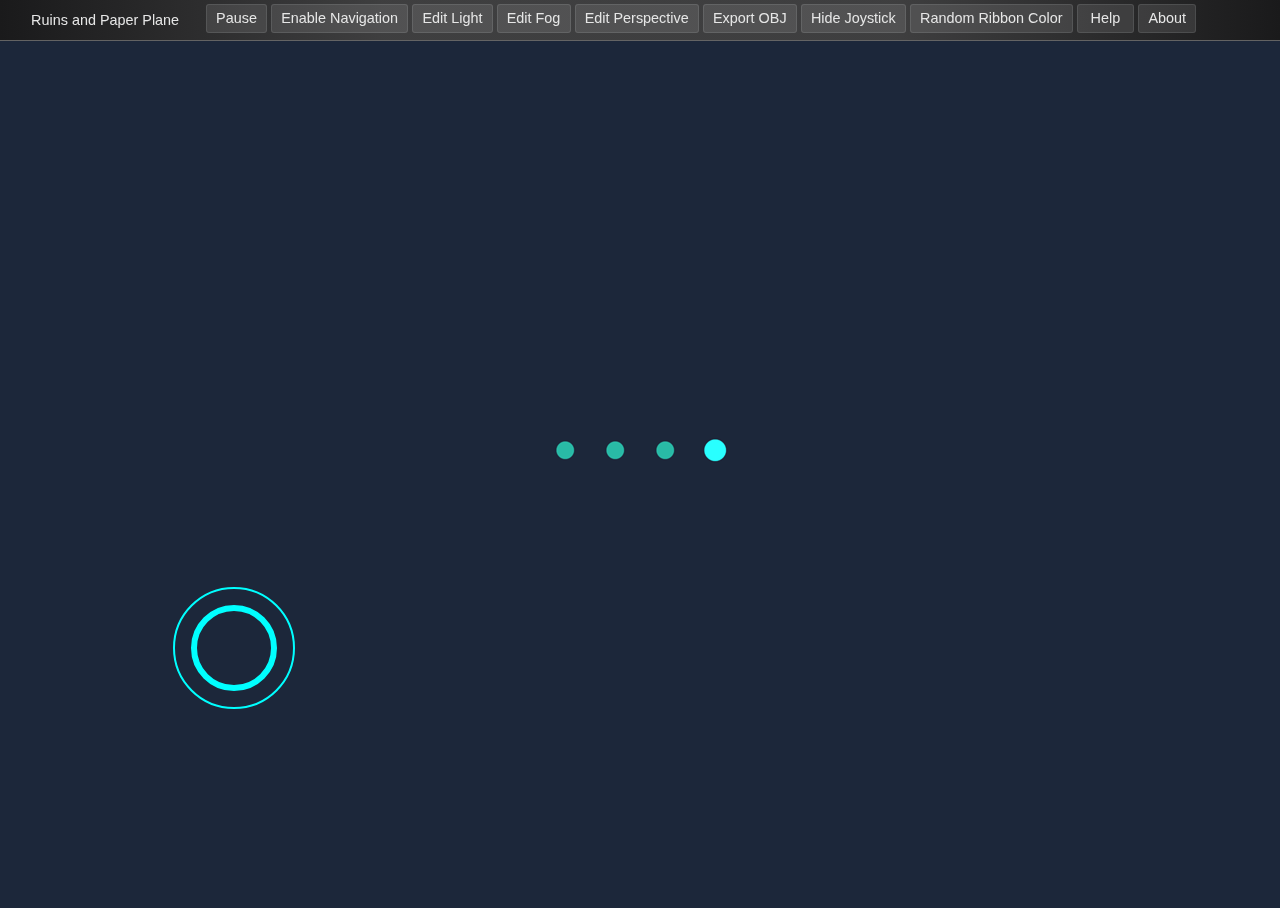
==== index.html @ 736cf0cd "Removed some outdated scripts and eliminated Chinese characters." ====
<html>
    <head>
        <!-- <meta lang="en"> -->
        <meta charset="utf-8">
        <meta name="full-screen" content="yes">
        <meta name="viewport" content="user-scalable=no, width=device-width" />
        <meta name="viewport" content="width=device-width, user-scalable=no, minimum-scale=1.0, maximum-scale=1.0">
        <link rel="stylesheet" href="./navStyle.css">
        <title>CG Project</title>

        <script type='text/javascript' src="./src/webgl-lessons-ui.js"></script>
        <script type='text/javascript' src="./src/virtualjoystick.js"></script>
        <script type='module' src="./src/ui.js"></script>
        <script type="module" src="./src/main.js"></script>
        <script type="module" src="./src/navInteraction.js"></script>

        <style>
        body {
            background-color: "black";
            overflow: hidden;
            -webkit-touch-callout:none;/* the default menu is disabled*/
            -webkit-user-select:none;/* webkit browser*/
            -khtml-user-select:none;/* Earlier browsers*/
            -moz-user-select:none;/* Firefox Browser*/
            -ms-user-select:none;/* IE..*/
            user-select:none;/* Whether the user can select text*/
        }
        #loading_box{
            width:400;
            height:300px;
            position:absolute;
            left:50%;
            top:50%;
            margin-top:-150px;
            margin-left:-200px;
            }
		#container {
			position: fixed;
            height: 100%;
            width: 100%;
            top: 0;
            overflow: hidden;
            /* overflow-x: hidden; */
            /* -webkit-overflow-scrolling: touch; */
		}
        #uiContainer {
        position: absolute;
        top: 50px;
        right: 10px;
        z-index: 3;
        font-family: monospace;
        pointer-events: none;

        text-shadow:
        -1px -1px 0 #FFF,
            1px -1px 0 #FFF,
            -1px 1px 0 #FFF,
            1px 1px 0 #FFF;
        }
        #ui {
        opacity: 0.8;
        }
        #ui>div {
        pointer-events: none;
        }
        #ui input, #ui select, #ui option, #ui canvas {
        pointer-events: auto;
        }
		</style>
    </head>
    <body style="background-color: rgb(28,39,58)">
        <!-- Navigation bar -->
        <header class="nav-container">
            <h1 class="nav-header">                
                <text class="nav-item is-header-item">Ruins and Paper Plane</text>
            </h1>
            <nav class="nav-menu-wrapper">
                <span class="nav-item is-menu-item menu-icon" onclick="return false;"></span>

                <ul class="nav-menu-list">
                    <li><button id="pauseButton" class="nav-item">Pause</button></li>
                    <li><button id="navButton" class="nav-item" style="visibility: visible;" >Enable Navigation</button></li>
                    <li><button id="lightButton" class="nav-item" style="visibility: visible;" >Edit Light</button></li>
                    <li><button id="fogButton" class="nav-item" style="visibility: visible;" >Edit Fog</button></li>
                    <li><button id="perspectiveButton" class="nav-item" style="visibility: visible;" >Edit Perspective</button></li>
                    <li><button id="OBJButton" class="nav-item" style="visibility: visible;">Export OBJ</button></li>
                    <li><button id="joystickShowButton" class="nav-item" style="visibility: visible;" >Hide Joystick</button></li>
                    <li><button id="randomRibbonButton" class="nav-item" style="visibility: visible;" onclick="randomRibbonColor();">Random Ribbon Color</button></li>
                    <li><button id="helpButton" class="nav-item" style="visibility: visible;" onclick="document.getElementById('help').style.visibility = 'visible';">Help</button></li>
                    <li><button id="aboutButton" class="nav-item" style="visibility: visible;" onclick="document.getElementById('about').style.visibility = 'visible';">About</button></li>
                </ul>

                <ul class="nav-menu-list">
                    <!-- <li><a href="https://webgl-shaders.com/about.html" class="nav-item">About</a></li>
                    <li><a href="https://github.com/jagracar/webgl-shader-examples" class="nav-item"><span class="github-icon"></span>
                            Github</a></li> -->
                </ul>
            </nav>
        </header>

        <script>
            window.touchSupport = false;
            window.loadingResource = true;
            window.navMode = false;
            window.pauseCond = false;
            // orange by default.
            window.ribbonColor=[1,0.5,0];
            const buttons={
                pause: document.getElementById("pauseButton"),
                nav  : document.getElementById("navButton"),
                light  : document.getElementById("lightButton"),
                fog  : document.getElementById("fogButton"),
                perspective  : document.getElementById("perspectiveButton"),
                joystickDisable  : document.getElementById("joystickShowButton"),
            }
            // insert a state variable and an onclick function into each of the button.
            for (let each in buttons){
                buttons[each].state=false;
                buttons[each].onclick = function () {
                    this.state = !this.state;
                    this.update();
                }
            }
            console.log(buttons);
            buttons.pause.update=function(){this.innerHTML=!this.state?"Pause":"Continue"; window.pauseCond = this.state;};
            buttons.nav.update  =function(){this.innerHTML=!this.state?"Enable Navigation":"Disable Navigation";window.navMode = this.state;};
            buttons.light.update=function(){this.innerHTML=!this.state?"Edit Light":"Close"; document.getElementById('Light').style.visibility = this.state ? "visible" : "hidden";
                    if (this.state) resetStates(this);};
            buttons.fog.update  =function(){this.innerHTML=!this.state?"Edit Fog":"Close"; document.getElementById('Fog').style.visibility = this.state?"visible":"hidden";
                if (this.state) resetStates(this);};
            buttons.perspective.update=function(){this.innerHTML=!this.state?"Edit Perspective":"Close"; document.getElementById('PerspectiveZ').style.visibility=this.state?"visible":"hidden";
            document.getElementById('PerspectiveY').style.visibility = this.state ? "visible" : "hidden";
                if (this.state) resetStates(this);};
            buttons.joystickDisable.update=function(){this.innerHTML=!this.state?"Hide Joystick":"Show Joystick"; document.getElementById('joy_container').style.visibility = this.state ? "hidden" : "visible";
                    if (this.state) resetStates(this);};

            const sliders=["light","fog","perspective"];
            // resets all the conditions in states to flag. There's only one place to display the slider.
            var resetStates = function(skip){
                for (let button of sliders){
                    if (buttons[button]==skip) continue;
                    buttons[button].state=false;
                    buttons[button].update();
                }
            };

            function randomRibbonColor(){
                window.ribbonColor=[Math.random(),Math.random(),Math.random()];
            }
        </script>

        <!-- <div  style="font-size: 40px; color: green; visibility: none;">  -->
            <img id="loading_box" src="./resource/loading.gif">
        <!-- </div> -->
        <div id="joy_container" style="position: absolute; left: 10%; top: 60%; width: 200px; height: 200px;z-index: 1; visibility: none;">
        
        </div>
        <div id="container">
            <canvas id="c" style=" width: 100%; height: 100%; visibility: hidden;"></canvas>
            
            <script>
                    var BX = document.body.clientWidth * 0.1;
                    var BY = document.body.clientHeight * 0.6;
                    console.log(BX, BY);

                    var joystick = new VirtualJoystick({
                        container:  document.getElementById('joy_container'),
                        mouseSupport: true,
                        stationaryBase: true,
                                baseX: 100,
                                baseY: 100,
                        limitStickTravel: true,
                        stickRadius: 50,
                        biasX: BX,
                        biasY: BY
                    });

                    console.log(VirtualJoystick.touchScreenAvailable());
                    if(!VirtualJoystick.touchScreenAvailable())
                    {
                        window.touchSupport = false;
                        // joystickShowCond = false;
                        // document.getElementById('joystickShowButton').innerHTML = "Show Joystick";
                        // document.getElementById('joy_container').style.visibility = "hidden";
                    }else{
                        window.touchSupport = true;
                        // joystickShowCond = true;
                        // document.getElementById('joystickShowButton').innerHTML = "Hide Joystick";
                        // document.getElementById('joy_container').style.visibility = "visible";
                    }

                    function y_ipad(){
                        var ua = navigator.userAgent.toLowerCase();
                        var s;
                        s = ua.match(/iPad/i);

                        if(s=="ipad")
                        {
                        return true;
                        }
                        else{
                        return false;
                        }

                    }
                    window.isIPAD = y_ipad();
                    
            </script>

            <div id="uiContainer">
                <div id="ui">
                    <div id="Light" style="position: absolute; top: 20px; right: 20px; visibility: hidden;"></div>
                    <div id="Fog" style="position: absolute; top: 20px; right: 20px; visibility: hidden;"></div>
                    <div id="PerspectiveZ" style="position: absolute; top: 20px; right: 20px; visibility: hidden;"></div>
                    <div id="PerspectiveY" style="position: absolute; top: 80px; right: 20px; visibility: hidden;"></div>
                </div>
            </div>

            <div id="help" style="height: 300px; width: 500px; position: absolute; left: 50%; top: 50%; margin-top:-150px; margin-left:-250px; background-color: rgb(30, 39, 56); border: 5px rgb(121, 251, 253) solid;
            font-family: 'Gill Sans', 'Gill Sans MT', Calibri, 'Trebuchet MS', sans-serif; color: white;overflow:scroll; visibility: hidden">
               <p style="text-align: center; font-size: 40px">
                   Help
               </p>
               <div style="margin-left: 10%">
                   <p style="font-size: 20px">Fly:</p>
                   <p>* Arrow key || Virtual joystick
                   <br/>&nbsp&nbsp&nbsp&nbsp-- Control the plane's direction </p>
                   <p>* 'Z''X' || hold touch on right-up/right-down side
                   <br/>&nbsp&nbsp&nbsp&nbsp-- Speed up/down</p>
                   <p style="font-size: 20px">Navigate:</p>
                   <p>* 'W''A''S''D' || Virtual joystick -- Control navigation move</p>
                   <p>* Drag -- Control navigation sight<p/>
                   <p style="font-size: 20px">Button</p>
                   <p>* Pause -- Pause the time</p>
                   <p>* Enable/Disable Navigation -- Change between modes</p>
                   <p>* Edit light -- Edit the sun light's angle</p>
                   <p>* Edit Fog -- Edit the fog's density</p>
                   <p>* Edit Perspective -- Edit the perspective in fly mode</p>
                   <p>* Export OBJ -- Export the scene as an OBJ file!</p>
                   <p>* Hide Joystick -- Hide the virtual joystick</p>
                   <p>* Random Ribbon Color -- Change the ribbon's color in fly mode</p>
                   <p>* Help -- That's me:)</p>
                   <p>* About -- About this demo and us</p>
               </div>
               <br/><br/>
               <div style="margin: 0 auto; text-align: center">
                   <button onclick="document.getElementById('help').style.visibility='hidden';"> Close</button>
               </div>
               <br/><br/>
           </div>

           <div id="about" style="height: 300px; width: 500px; position: absolute; left: 50%; top: 50%; margin-top:-150px; margin-left:-250px; background-color: rgb(30, 39, 56); border: 5px rgb(121, 251, 253) solid;
            font-family: 'Gill Sans', 'Gill Sans MT', Calibri, 'Trebuchet MS', sans-serif; color: white;overflow:scroll; visibility: hidden">
               <p style="text-align: center; font-size: 40px">
                   About
               </p>
               <div style="margin-left: 5%">
                   <p> A tiny webgl 3D engine demo for Zhejiang University Computer Graphics course, developed by</p>
               </div>
               <div style="margin: 0 auto; text-align: center"><a style="font-size: 25px; color: white" href="http://vtu.life">@Vitus</a>
                   &nbsp&nbsp&nbsp&nbsp<a style="font-size: 25px; color: white" href="https://github.com/ShawHaines">@ShawHaines</a>
                   &nbsp&nbsp&nbsp&nbsp<a style="font-size: 25px; color: white" href="https://github.com/zjulzhhh">@LZH</a>
                   <br/><br/>
                   <button onclick="document.getElementById('about').style.visibility='hidden';"> Close</button>
                   <br/><br/>
               </div>
           </div>


            <!-- <div style="position: absolute; right: 3%; bottom: 10%;">
                <div style="color: pink; text-align: center; width: 300px; margin: 0 auto;">
                    <p style="font-size: 10px; border: 5px solid">
                        Camera Navigation Demo
                    </p>
                    <p>
                        WSADEQ -- Front Back Left Right Up Down
                    </p>
                    <p>
                        IKJL/Slide Screen -- Change Sight View
                    </p>
                </div>
                
                <div style="text-align: center; font-size: 20px;">
                    <ul>
                        <li><a href="./pages/Flight/Flight.html">Flight</a></li>
                        <li><a href="./pages/Preview/Preview.html">Shader Preview</a></li>
                        <li><a href="http://code.vtu.life"> Back</a></li>
                    </ul>
                </div>
            </div> -->
        </div>
    </body>
</html>
---- navStyle.css ----
/*
 * Normalize
 *
 * v8.0.0 | MIT License | github.com/necolas/normalize.css
 */
 /* html {
    line-height: 1.15;
    -webkit-text-size-adjust: 100%;
  }
  
  body {
    margin: 0;
  }
  
  h1 {
    font-size: 2em;
    margin: 0.67em 0;
  } */
  
  hr {
    box-sizing: content-box;
    height: 0;
    overflow: visible;
  }
  
  pre {
    font-family: monospace, monospace;
    font-size: 1em;
  }
  
  a {
    background-color: transparent;
  }
  
  abbr[title] {
    border-bottom: none;
    text-decoration: underline;
    text-decoration: underline dotted;
  }
  
  b, strong {
    font-weight: bolder;
  }
  
  code, kbd, samp {
    font-family: monospace, monospace;
    font-size: 1em;
  }
  
  small {
    font-size: 80%;
  }
  
  sub, sup {
    font-size: 75%;
    line-height: 0;
    position: relative;
    vertical-align: baseline;
  }
  
  sub {
    bottom: -0.25em;
  }
  
  sup {
    top: -0.5em;
  }
  
  img {
    border-style: none;
  }
  
  button, input, optgroup, select, textarea {
    font-family: inherit;
    font-size: 100%;
    line-height: 1.15;
    margin: 0;
  }
  
  button, input {
    overflow: visible;
  }
  
  button, select {
    text-transform: none;
  }
  
  button, [type="button"], [type="reset"], [type="submit"] {
    -webkit-appearance: button;
  }
  
  button::-moz-focus-inner, [type="button"]::-moz-focus-inner, [type="reset"]::-moz-focus-inner,
  [type="submit"]::-moz-focus-inner {
    border-style: none;
    padding: 0;
  }
  
  button:-moz-focusring, [type="button"]:-moz-focusring, [type="reset"]:-moz-focusring,
  [type="submit"]:-moz-focusring {
    outline: 1px dotted ButtonText;
  }
  
  fieldset {
    padding: 0.35em 0.75em 0.625em;
  }
  
  legend {
    box-sizing: border-box;
    color: inherit;
    display: table;
    max-width: 100%;
    padding: 0;
    white-space: normal;
  }
  
  progress {
    vertical-align: baseline;
  }
  
  textarea {
    overflow: auto;
  }
  
  [type="checkbox"], [type="radio"] {
    box-sizing: border-box;
    padding: 0;
  }
  
  [type="number"]::-webkit-inner-spin-button, [type="number"]::-webkit-outer-spin-button {
    height: auto;
  }
  
  [type="search"] {
    -webkit-appearance: textfield;
    outline-offset: -2px;
  }
  
  [type="search"]::-webkit-search-decoration {
    -webkit-appearance: none;
  }
  
  ::-webkit-file-upload-button {
    -webkit-appearance: button;
    font: inherit;
  }
  
  details {
    display: block;
  }
  
  summary {
    display: list-item;
  }
  
  template {
    display: none;
  }
  
  [hidden] {
    display: none;
  }
  
  /*
   * Fonts declarations
   */
  @font-face {
    font-family: "Font Awesome 4.7";
    font-style: normal;
    font-weight: normal;
    src: url("../fonts/fontAwesome-4.7.0/fontawesome-webfont.eot?v=4.7.0");
    src: url("../fonts/fontAwesome-4.7.0/fontawesome-webfont.eot?#iefix&v=4.7.0") format("embedded-opentype"), url("../fonts/fontAwesome-4.7.0/fontawesome-webfont.woff2?v=4.7.0") format("woff2"), url("../fonts/fontAwesome-4.7.0/fonts/fontawesome-webfont.woff?v=4.7.0") format("woff"), url("../fonts/fontAwesome-4.7.0/fonts/fontawesome-webfont.ttf?v=4.7.0") format("truetype"), url("../fonts/fontAwesome-4.7.0/fonts/fontawesome-webfont.svg?v=4.7.0#fontawesomeregular") format("svg");
  }
  @font-face {
    font-family: 'Font Awesome 5 Brands';
    font-style: normal;
    font-weight: normal;
    src: url("../fonts/fontAwesome-5.2.0/fa-brands-400.eot");
    src: url("../fonts/fontAwesome-5.2.0/fa-brands-400.eot?#iefix") format("embedded-opentype"), url("../fonts/fontAwesome-5.2.0/fa-brands-400.woff2") format("woff2"), url("../fonts/fontAwesome-5.2.0/fa-brands-400.woff") format("woff"), url("../fonts/fontAwesome-5.2.0/fa-brands-400.ttf") format("truetype"), url("../fonts/fontAwesome-5.2.0/fa-brands-400.svg#fontawesome") format("svg");
  }
  @font-face {
    font-family: 'Font Awesome 5 Regular';
    font-style: normal;
    font-weight: 400;
    src: url("../fonts/fontAwesome-5.2.0/fa-regular-400.eot");
    src: url("../fonts/fontAwesome-5.2.0/fa-regular-400.eot?#iefix") format("embedded-opentype"), url("../fonts/fontAwesome-5.2.0/fa-regular-400.woff2") format("woff2"), url("../fonts/fontAwesome-5.2.0/fa-regular-400.woff") format("woff"), url("../fonts/fontAwesome-5.2.0/fa-regular-400.ttf") format("truetype"), url("../fonts/fontAwesome-5.2.0/fa-regular-400.svg#fontawesome") format("svg");
  }
  @font-face {
    font-family: 'Font Awesome 5 Solid';
    font-style: normal;
    font-weight: 900;
    src: url("../fonts/fontAwesome-5.2.0/fa-solid-900.eot");
    src: url("../fonts/fontAwesome-5.2.0/fa-solid-900.eot?#iefix") format("embedded-opentype"), url("../fonts/fontAwesome-5.2.0/fa-solid-900.woff2") format("woff2"), url("../fonts/fontAwesome-5.2.0/fa-solid-900.woff") format("woff"), url("../fonts/fontAwesome-5.2.0/fa-solid-900.ttf") format("truetype"), url("../fonts/fontAwesome-5.2.0/fa-solid-900.svg#fontawesome") format("svg");
  }
  .fab, .far, .fas {
    -moz-osx-font-smoothing: grayscale;
    -webkit-font-smoothing: antialiased;
    display: inline-block;
    font-style: normal;
    font-variant: normal;
    text-rendering: auto;
    line-height: 1;
  }
  
  .fab {
    font-family: 'Font Awesome 5 Brands';
  }
  
  .far {
    font-family: 'Font Awesome 5 Regular';
    font-weight: 400;
  }
  
  .fas {
    font-family: 'Font Awesome 5 Solid';
    font-weight: 900;
  }
  
  /*
   * Icons
   */
  .menu-icon:before {
    font-family: "Font Awesome 5 Solid";
    font-weight: 900;
    content: "\f0c9";
  }
  
  .back-icon:before {
    font-family: "Font Awesome 5 Solid";
    font-weight: 900;
    content: "\f52b";
  }
  
  .love-icon:before {
    font-family: "Font Awesome 5 Regular";
    content: "\f004";
  }
  
  .envelope-icon:before {
    font-family: "Font Awesome 5 Regular";
    content: "\f0e0";
  }
  
  .phone-icon:before {
    font-family: "Font Awesome 5 Solid";
    font-weight: 900;
    content: "\f095";
  }
  
  .noSpam-icon:before {
    font-family: "Font Awesome 4.7";
    content: "\f1fa";
  }
  
  .handMade-icon:before {
    font-family: "Font Awesome 5 Solid";
    font-weight: 900;
    content: "\f1b0";
  }
  
  .up-icon:before {
    font-family: "Font Awesome 5 Solid";
    font-weight: 900;
    content: "\f106";
  }
  
  .down-icon:before {
    font-family: "Font Awesome 5 Solid";
    font-weight: 900;
    content: "\f107";
  }
  
  .js-icon:before {
    font-family: "Font Awesome 5 Brands";
    content: "\f3b8";
  }
  
  .code-icon:before {
    font-family: "Font Awesome 5 Solid";
    font-weight: 900;
    content: "\f121";
  }
  
  .github-icon:before {
    font-family: "Font Awesome 5 Brands";
    content: "\f09b";
  }
  
  /*
   * General styling
   */
  *, *:before, *:after {
    box-sizing: border-box;
  }
  
  body {
    font-family: "HelveticaNeue-Light", "Helvetica Neue", Helvetica, Arial, sans-serif;
    font-size: 0.9em;
    line-height: 1.4;
    color: #333333;
  }
  
  a {
    text-decoration: none;
    color: #6666ff;
  }
  a:hover, a:focus {
    text-decoration: underline;
  }
  h1 a, h2 a, h3 a, h4 a, h5 a, h6 a {
    color: inherit;
  }
  h1 a:hover, h1 a:focus, h2 a:hover, h2 a:focus, h3 a:hover, h3 a:focus, h4 a:hover, h4 a:focus, h5 a:hover, h5 a:focus, h6 a:hover, h6 a:focus {
    text-decoration: none;
  }
  
  h1, h2, h3, h4, h5, h6 {
    font-weight: normal;
    color: #666666;
  }
  h1 small, h2 small, h3 small, h4 small, h5 small, h6 small {
    font-size: 60%;
  }
  
  h2 {
    font-size: 2.6em;
  }
  @media (max-width: 816px) {
    h2 {
      font-size: 2.2em;
    }
  }
  
  h3 {
    font-size: 1.5em;
  }
  
  h4 {
    font-size: 1.2em;
  }
  
  p {
    max-width: 1152px;
  }
  
  figure {
    margin: 0;
  }
  
  /*
   * General layout
   */
  html, body {
    height: 100%;
  }
  
  body {
    display: -ms-flexbox;
    display: flex;
    -ms-flex-direction: column;
        flex-direction: column;
  }
  
  .nav-container {
    position: fixed;
    top: 0;
    left: 0;
    z-index: 5000;
  }
  
  .main-container {
    -ms-flex: 1 1 auto;
        flex: 1 1 auto;
  }
  
  .footer-container {
    -ms-flex: 0 0 auto;
        flex: 0 0 auto;
  }
  
  .nav-container {
    display: -ms-flexbox;
    display: flex;
    -ms-flex-direction: row;
        flex-direction: row;
  }
  
  .nav-header {
    -ms-flex: 0 0 auto;
        flex: 0 0 auto;
  }
  
  .nav-menu-wrapper {
    -ms-flex: 1 1 auto;
        flex: 1 1 auto;
  }
  
  .nav-menu-wrapper {
    display: -ms-flexbox;
    display: flex;
    -ms-flex-direction: row;
        flex-direction: row;
    -ms-flex-pack: justify;
        justify-content: space-between;
  }
  
  @media (max-width: 816px) {
    .nav-header {
      -ms-flex: 1 1 auto;
          flex: 1 1 auto;
    }
  
    .nav-menu-wrapper {
      position: absolute;
      top: 0.3em;
      left: 0;
    }
  
    .nav-menu-wrapper {
      display: block;
    }
  }
  /*
   * Navigation bar components
   */
  .nav-container {
    width: 100%;
    padding: 0.3em;
    border-bottom: 0.0625em solid rgba(102, 102, 102, 0.96);
    margin: 0;
    background: linear-gradient(to right, rgba(26, 26, 26, 0.96), rgba(64, 64, 64, 0.96) 30%, rgba(64, 64, 64, 0.96) 70%, rgba(26, 26, 26, 0.96));
  }
  .nav-container a:hover, .nav-container a:focus {
    text-decoration: none;
  }
  .nav-container ul {
    padding: 0;
    margin: 0;
  }
  .nav-container li {
    display: inline-block;
    list-style-type: none;
  }
  
  .nav-header {
    width: 14em;
    margin: 0;
    font-size: 1.0em;
  }
  
  .nav-item {
    display: block;
    min-width: 4em;
    padding: 0.3375em 0.6375em;
    border: 0.0625em solid rgba(255, 255, 255, 0.1);
    border-radius: 3px;
    font-size: 1.0em;
    text-align: center;
    white-space: nowrap;
    color: #e6e6e6;
    background-color: rgba(255, 255, 255, 0.1);
    transition: color 0.6s, background-color 0.6s;
  }
  .nav-item:hover {
    color: white;
    background-color: rgba(255, 255, 255, 0.3);
  }
  
  .is-header-item {
    padding: 0.4em 0.7em;
    border: 0;
    background-color: transparent;
  }
  .is-header-item:hover {
    background-color: transparent;
  }
  
  .is-menu-item {
    display: none;
    min-width: 0;
  }
  
  .is-active-item {
    background-color: rgba(0, 150, 255, 0.7);
  }
  .is-active-item:hover {
    background-color: #0096ff;
  }
  
  @media (max-width: 816px) {
    .nav-menu-wrapper:hover {
      width: 100%;
    }
  
    .is-menu-item {
      display: inline-block;
      padding: 0.3375em 0.6375em;
      border: 0.0625em solid rgba(255, 255, 255, 0.1);
      margin-left: 0.3em;
    }
    .nav-menu-wrapper:hover .is-menu-item {
      background-color: rgba(255, 255, 255, 0.3);
    }
  
    .nav-menu-list {
      display: none;
    }
    .nav-menu-list:first-of-type {
      margin-top: 0.3em;
    }
    .nav-menu-wrapper:hover .nav-menu-list {
      display: block;
      background: linear-gradient(to right, rgba(26, 26, 26, 0.96), rgba(64, 64, 64, 0.96) 30%, rgba(64, 64, 64, 0.96) 70%, rgba(26, 26, 26, 0.96));
    }
    .nav-menu-list li {
      display: list-item;
      border-top: 0.0625em solid rgba(255, 255, 255, 0.1);
    }
    .nav-menu-list .nav-item {
      padding: 0.4em 0.7em;
      border: 0;
      border-radius: 0;
      text-align: left;
    }
  }
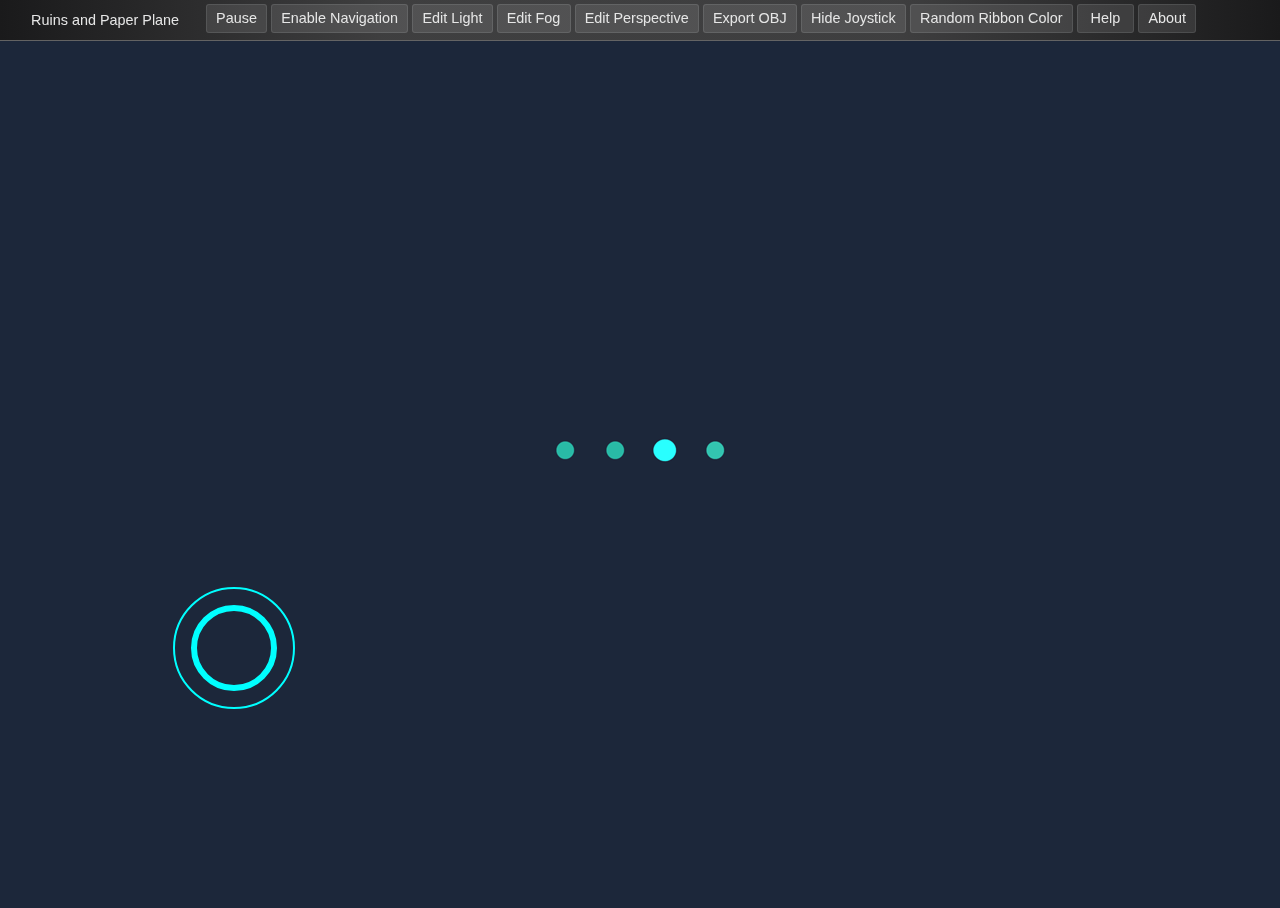
==== commit c741a603: "tiny change" ====
--- a/index.html
+++ b/index.html
@@ -18,12 +18,12 @@
         body {
             background-color: "black";
             overflow: hidden;
-            -webkit-touch-callout:none;/* the default menu is disabled*/
-            -webkit-user-select:none;/* webkit browser*/
-            -khtml-user-select:none;/* Earlier browsers*/
-            -moz-user-select:none;/* Firefox Browser*/
-            -ms-user-select:none;/* IE..*/
-            user-select:none;/* Whether the user can select text*/
+            -webkit-touch-callout:none;/*ϵͳĬ�ϲ˵�������*/
+            -webkit-user-select:none;/*webkit�����*/
+            -khtml-user-select:none;/*���������*/
+            -moz-user-select:none;/*��������*/
+            -ms-user-select:none;/*IE�����*/
+            user-select:none;/*�û��Ƿ��ܹ�ѡ���ı�*/
         }
         #loading_box{
             width:400;
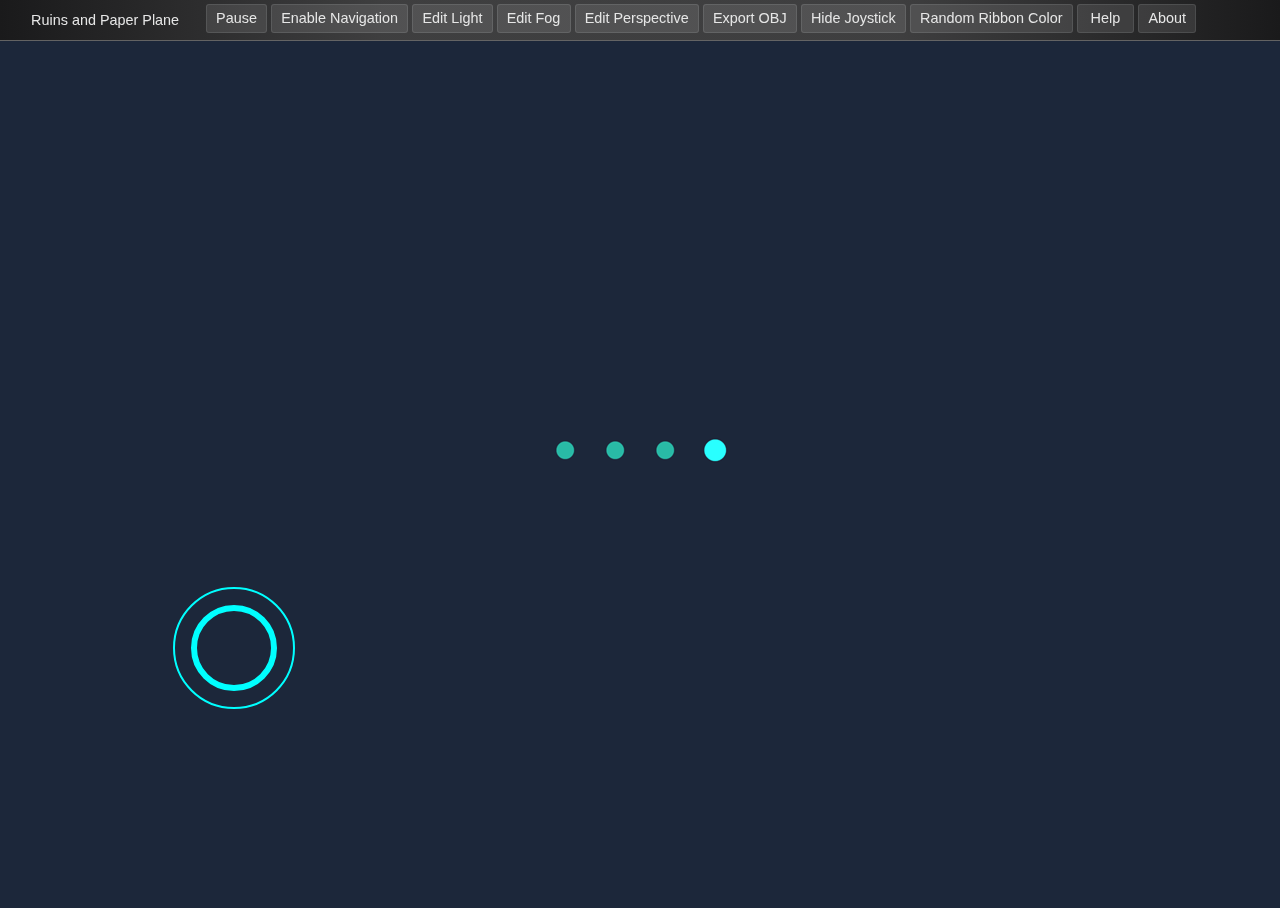
==== commit 0d28a2b8: "Merge remote-tracking branch 'refs/remotes/origin/dev' into dev" ====
--- a/index.html
+++ b/index.html
@@ -18,12 +18,12 @@
         body {
             background-color: "black";
             overflow: hidden;
-            -webkit-touch-callout:none;/*ϵͳĬ�ϲ˵�������*/
-            -webkit-user-select:none;/*webkit�����*/
-            -khtml-user-select:none;/*���������*/
-            -moz-user-select:none;/*��������*/
-            -ms-user-select:none;/*IE�����*/
-            user-select:none;/*�û��Ƿ��ܹ�ѡ���ı�*/
+            -webkit-touch-callout:none;/* the default menu is disabled*/
+            -webkit-user-select:none;/* webkit browser*/
+            -khtml-user-select:none;/* Earlier browsers*/
+            -moz-user-select:none;/* Firefox Browser*/
+            -ms-user-select:none;/* IE..*/
+            user-select:none;/* Whether the user can select text*/
         }
         #loading_box{
             width:400;
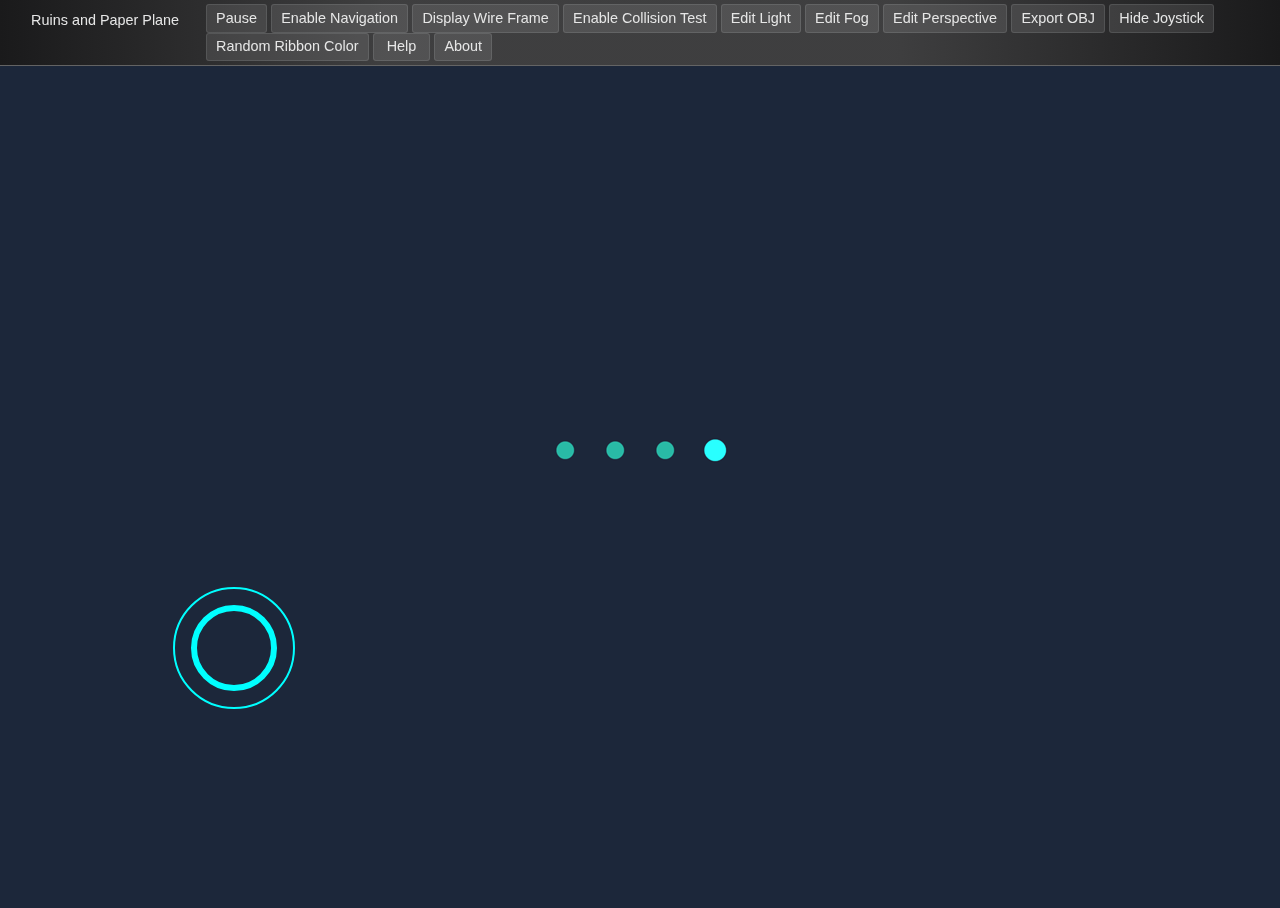
==== commit 7e1810bb: "Added 2 buttons about collision test." ====
--- a/index.html
+++ b/index.html
@@ -80,6 +80,8 @@
                 <ul class="nav-menu-list">
                     <li><button id="pauseButton" class="nav-item">Pause</button></li>
                     <li><button id="navButton" class="nav-item" style="visibility: visible;" >Enable Navigation</button></li>
+                    <li><button id="wireFrameButton" class="nav-item" style="visibility: visible;" >Display Wire Frame</button></li>
+                    <li><button id="collisionTestButton" class="nav-item" style="visibility: visible;" >Enable Collision Test</button></li>
                     <li><button id="lightButton" class="nav-item" style="visibility: visible;" >Edit Light</button></li>
                     <li><button id="fogButton" class="nav-item" style="visibility: visible;" >Edit Fog</button></li>
                     <li><button id="perspectiveButton" class="nav-item" style="visibility: visible;" >Edit Perspective</button></li>
@@ -103,9 +105,13 @@
             window.loadingResource = true;
             window.navMode = false;
             window.pauseCond = false;
+            window.wireFrame = false;
+            window.collisionTest = false;
             // orange by default.
             window.ribbonColor=[1,0.5,0];
             const buttons={
+                wireFrame: document.getElementById("wireFrameButton"),
+                collisionTest: document.getElementById("collisionTestButton"),
                 pause: document.getElementById("pauseButton"),
                 nav  : document.getElementById("navButton"),
                 light  : document.getElementById("lightButton"),
@@ -124,6 +130,8 @@
             console.log(buttons);
             buttons.pause.update=function(){this.innerHTML=!this.state?"Pause":"Continue"; window.pauseCond = this.state;};
             buttons.nav.update  =function(){this.innerHTML=!this.state?"Enable Navigation":"Disable Navigation";window.navMode = this.state;};
+            buttons.wireFrame.update  =function(){this.innerHTML=!this.state?"Display Wire Frame":"Hide Wire Frame";window.wireFrame = this.state;};
+            buttons.collisionTest.update  =function(){this.innerHTML=!this.state?"Enable Collision Test":"Disable Collision Test";window.collisionTest = this.state;};
             buttons.light.update=function(){this.innerHTML=!this.state?"Edit Light":"Close"; document.getElementById('Light').style.visibility = this.state ? "visible" : "hidden";
                     if (this.state) resetStates(this);};
             buttons.fog.update  =function(){this.innerHTML=!this.state?"Edit Fog":"Close"; document.getElementById('Fog').style.visibility = this.state?"visible":"hidden";
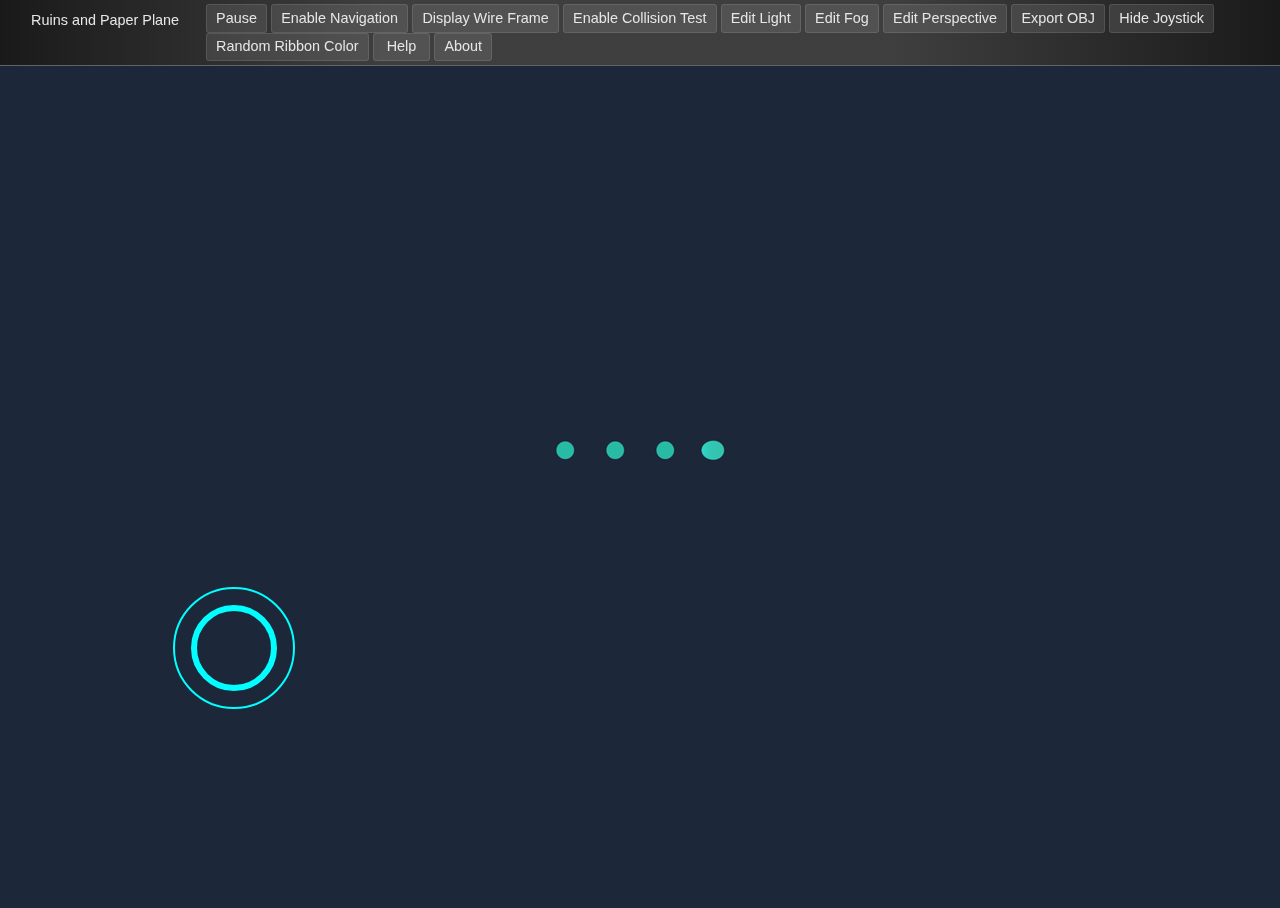
==== commit d3f210d5: "tiny modifications" ====
--- a/index.html
+++ b/index.html
@@ -234,9 +234,9 @@
                    <p>* Arrow key || Virtual joystick
                    <br/>&nbsp&nbsp&nbsp&nbsp-- Control the plane's direction </p>
                    <p>* 'Z''X' || hold touch on right-up/right-down side
-                   <br/>&nbsp&nbsp&nbsp&nbsp-- Speed up/down</p>
+                   <br/>&nbsp&nbsp&nbsp&nbsp-- Pitch up/down</p>
                    <p style="font-size: 20px">Navigate:</p>
-                   <p>* 'W''A''S''D' || Virtual joystick -- Control navigation move</p>
+                   <p>* 'W''A''S''D''Q''E' || Virtual joystick -- Control navigation move</p>
                    <p>* Drag -- Control navigation sight<p/>
                    <p style="font-size: 20px">Button</p>
                    <p>* Pause -- Pause the time</p>
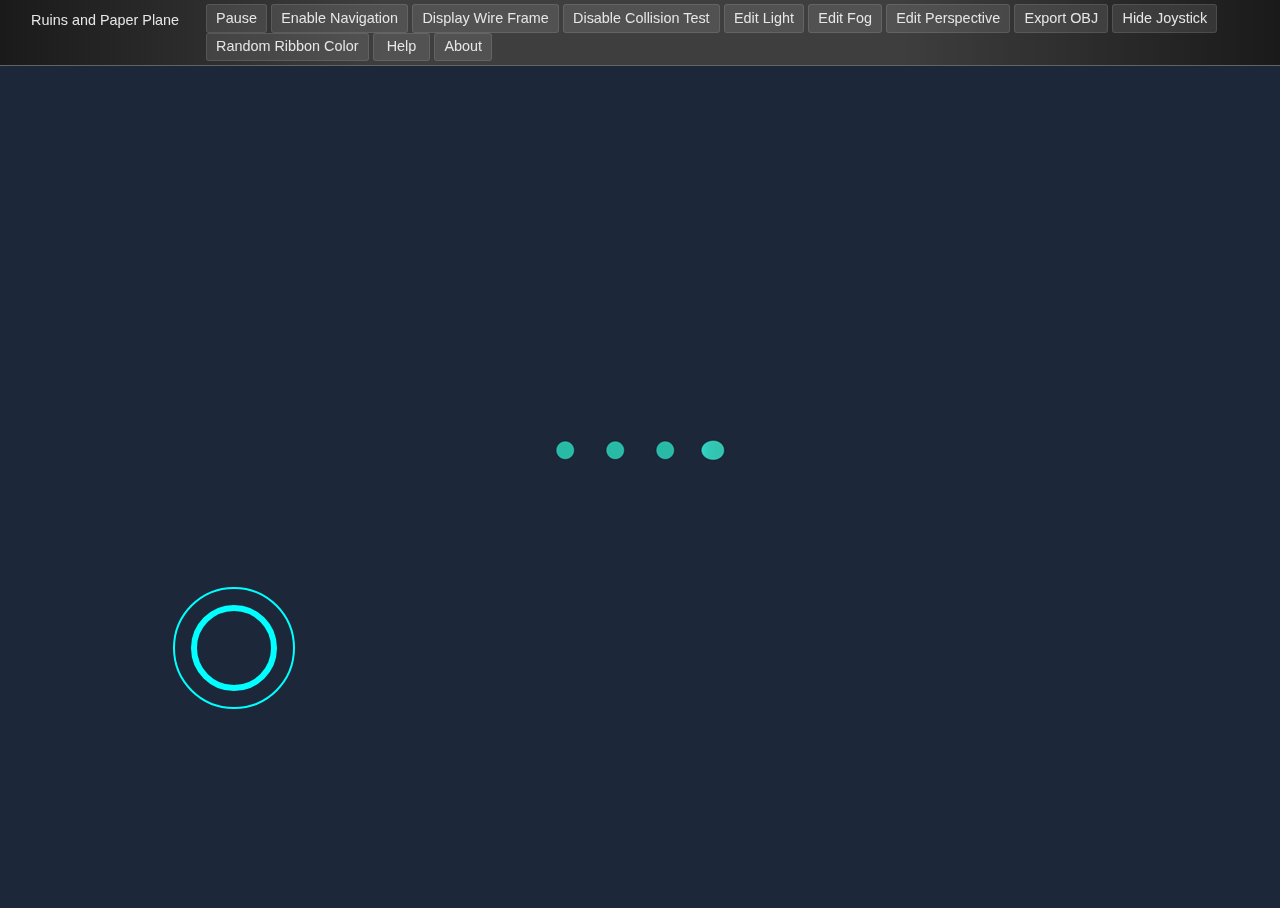
==== commit d48c202f: "tiny modifications" ====
--- a/index.html
+++ b/index.html
@@ -81,7 +81,7 @@
                     <li><button id="pauseButton" class="nav-item">Pause</button></li>
                     <li><button id="navButton" class="nav-item" style="visibility: visible;" >Enable Navigation</button></li>
                     <li><button id="wireFrameButton" class="nav-item" style="visibility: visible;" >Display Wire Frame</button></li>
-                    <li><button id="collisionTestButton" class="nav-item" style="visibility: visible;" >Enable Collision Test</button></li>
+                    <li><button id="collisionTestButton" class="nav-item" style="visibility: visible;" >Disable Collision Test</button></li>
                     <li><button id="lightButton" class="nav-item" style="visibility: visible;" >Edit Light</button></li>
                     <li><button id="fogButton" class="nav-item" style="visibility: visible;" >Edit Fog</button></li>
                     <li><button id="perspectiveButton" class="nav-item" style="visibility: visible;" >Edit Perspective</button></li>
@@ -106,7 +106,7 @@
             window.navMode = false;
             window.pauseCond = false;
             window.wireFrame = false;
-            window.collisionTest = false;
+            window.collisionTest = true;
             // orange by default.
             window.ribbonColor=[1,0.5,0];
             const buttons={
@@ -224,23 +224,27 @@
                 </div>
             </div>
 
-            <div id="help" style="height: 300px; width: 500px; position: absolute; left: 50%; top: 50%; margin-top:-150px; margin-left:-250px; background-color: rgb(30, 39, 56); border: 5px rgb(121, 251, 253) solid;
+            <div id="help" style="height: 200px; width: 400px; position: absolute; left: 50%; top: 50%; margin-top:-100px; margin-left:-200px; background-color: rgb(30, 39, 56); border: 5px rgb(121, 251, 253) solid;
             font-family: 'Gill Sans', 'Gill Sans MT', Calibri, 'Trebuchet MS', sans-serif; color: white;overflow:scroll; visibility: hidden">
                <p style="text-align: center; font-size: 40px">
                    Help
                </p>
                <div style="margin-left: 10%">
                    <p style="font-size: 20px">Fly:</p>
-                   <p>* Arrow key || Virtual joystick
-                   <br/>&nbsp&nbsp&nbsp&nbsp-- Control the plane's direction </p>
-                   <p>* 'Z''X' || hold touch on right-up/right-down side
-                   <br/>&nbsp&nbsp&nbsp&nbsp-- Pitch up/down</p>
+                   <p>* Arrow key up/Hold touch on right-up side -- Pitch up </p>
+                   <p>* Arrow key down/Hold touch on right-down side -- Pitch down </p>
+                   <p>* Arrow key left/Joystick left -- Turn left </p>
+                   <p>* Arrow key right/Joystick right -- Turn right </p>
+                   <p>* Press 'Z'/Joystick up -- Speed up </p>
+                   <p>* Press 'X'/Joystick down -- Speed down </p>
                    <p style="font-size: 20px">Navigate:</p>
-                   <p>* 'W''A''S''D''Q''E' || Virtual joystick -- Control navigation move</p>
-                   <p>* Drag -- Control navigation sight<p/>
+                   <p>* 'W''A''S''D''Q''E' || Virtual joystick -- Move</p>
+                   <p>* Drag -- Change sight<p/>
                    <p style="font-size: 20px">Button</p>
                    <p>* Pause -- Pause the time</p>
                    <p>* Enable/Disable Navigation -- Change between modes</p>
+                   <p>* Display/Hide Wire Frame -- Show/Hide OBB boxes for objects</p>
+                   <p>* Enable/Disable Collision Test -- Response/not when the plane hits an object</p>
                    <p>* Edit light -- Edit the sun light's angle</p>
                    <p>* Edit Fog -- Edit the fog's density</p>
                    <p>* Edit Perspective -- Edit the perspective in fly mode</p>
@@ -257,7 +261,7 @@
                <br/><br/>
            </div>
 
-           <div id="about" style="height: 300px; width: 500px; position: absolute; left: 50%; top: 50%; margin-top:-150px; margin-left:-250px; background-color: rgb(30, 39, 56); border: 5px rgb(121, 251, 253) solid;
+           <div id="about" style="height: 200px; width: 400px; position: absolute; left: 50%; top: 50%; margin-top:-100px; margin-left:-200px; background-color: rgb(30, 39, 56); border: 5px rgb(121, 251, 253) solid;
             font-family: 'Gill Sans', 'Gill Sans MT', Calibri, 'Trebuchet MS', sans-serif; color: white;overflow:scroll; visibility: hidden">
                <p style="text-align: center; font-size: 40px">
                    About
@@ -269,6 +273,7 @@
                    &nbsp&nbsp&nbsp&nbsp<a style="font-size: 25px; color: white" href="https://github.com/ShawHaines">@ShawHaines</a>
                    &nbsp&nbsp&nbsp&nbsp<a style="font-size: 25px; color: white" href="https://github.com/zjulzhhh">@LZH</a>
                    <br/><br/>
+                   <a style="font-size: 15px; color: white;" href="https://github.com/ShawHaines/Tron">Github Repository</a>
                    <button onclick="document.getElementById('about').style.visibility='hidden';"> Close</button>
                    <br/><br/>
                </div>
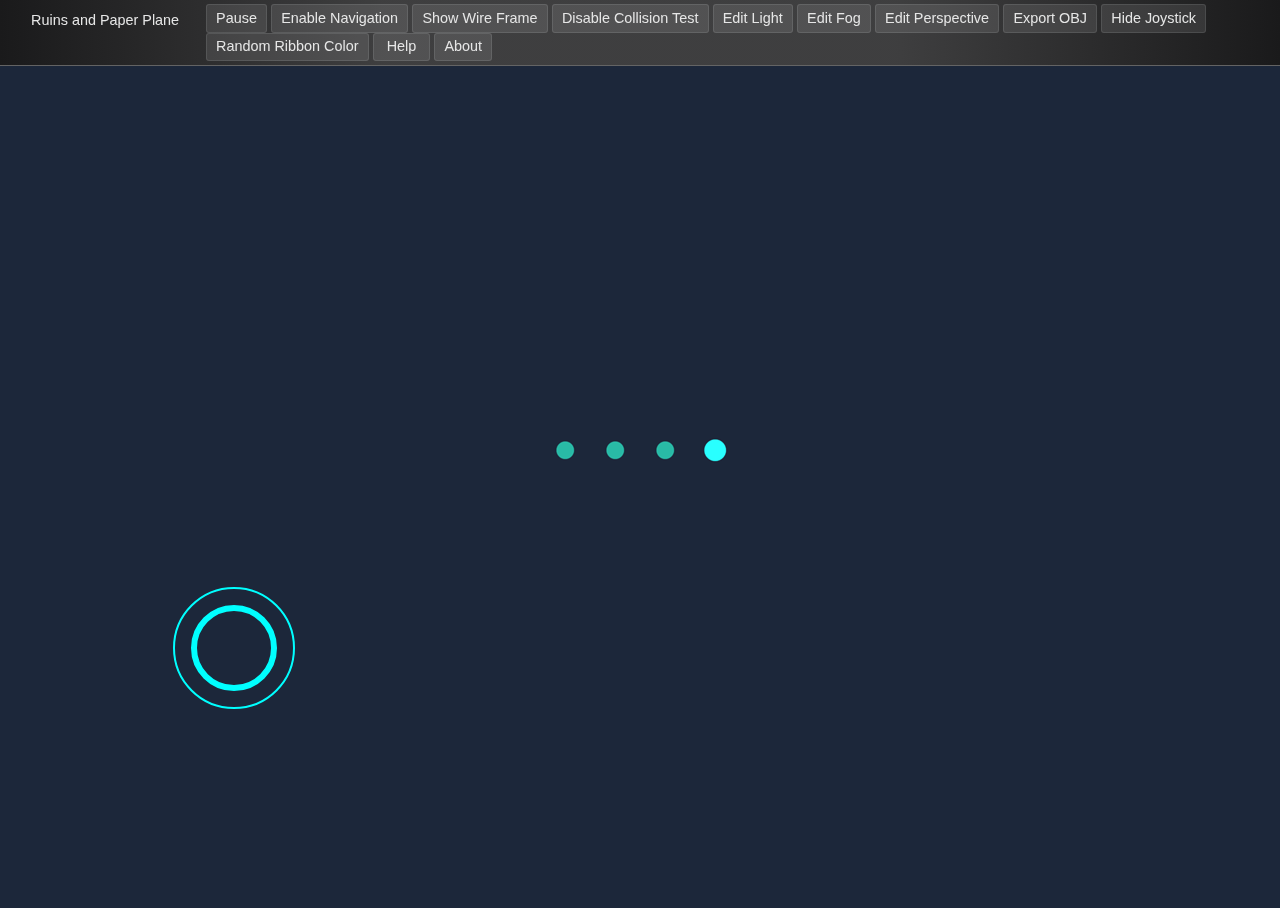
==== commit 98b63ffd: "html's tiny issues" ====
--- a/index.html
+++ b/index.html
@@ -80,7 +80,7 @@
                 <ul class="nav-menu-list">
                     <li><button id="pauseButton" class="nav-item">Pause</button></li>
                     <li><button id="navButton" class="nav-item" style="visibility: visible;" >Enable Navigation</button></li>
-                    <li><button id="wireFrameButton" class="nav-item" style="visibility: visible;" >Display Wire Frame</button></li>
+                    <li><button id="wireFrameButton" class="nav-item" style="visibility: visible;" >Show Wire Frame</button></li>
                     <li><button id="collisionTestButton" class="nav-item" style="visibility: visible;" >Disable Collision Test</button></li>
                     <li><button id="lightButton" class="nav-item" style="visibility: visible;" >Edit Light</button></li>
                     <li><button id="fogButton" class="nav-item" style="visibility: visible;" >Edit Fog</button></li>
@@ -130,7 +130,7 @@
             console.log(buttons);
             buttons.pause.update=function(){this.innerHTML=!this.state?"Pause":"Continue"; window.pauseCond = this.state;};
             buttons.nav.update  =function(){this.innerHTML=!this.state?"Enable Navigation":"Disable Navigation";window.navMode = this.state;};
-            buttons.wireFrame.update  =function(){this.innerHTML=!this.state?"Display Wire Frame":"Hide Wire Frame";window.wireFrame = this.state;};
+            buttons.wireFrame.update  =function(){this.innerHTML=!this.state?"Show Wire Frame":"Hide Wire Frame";window.wireFrame = this.state;};
             buttons.collisionTest.update  =function(){this.innerHTML=!this.state?"Enable Collision Test":"Disable Collision Test";window.collisionTest = this.state;};
             buttons.light.update=function(){this.innerHTML=!this.state?"Edit Light":"Close"; document.getElementById('Light').style.visibility = this.state ? "visible" : "hidden";
                     if (this.state) resetStates(this);};
@@ -224,12 +224,16 @@
                 </div>
             </div>
 
-            <div id="help" style="height: 200px; width: 400px; position: absolute; left: 50%; top: 50%; margin-top:-100px; margin-left:-200px; background-color: rgb(30, 39, 56); border: 5px rgb(121, 251, 253) solid;
+            <div id="help" style="height: 400px; width: 400px; position: absolute; left: 50%; top: 50%; margin-top:-200px; margin-left:-200px; background-color: rgb(30, 39, 56); border: 5px rgb(121, 251, 253) solid;
             font-family: 'Gill Sans', 'Gill Sans MT', Calibri, 'Trebuchet MS', sans-serif; color: white;overflow:scroll; visibility: hidden">
+               <button style="position: absolute; right: 2%; top: 5%; background-color: red" onclick="document.getElementById('help').style.visibility='hidden';"> X </button>
                <p style="text-align: center; font-size: 40px">
                    Help
                </p>
                <div style="margin-left: 10%">
+                   <p>Notice: It might not display correctly for your iPhone,
+                    <br/> iPad or some other mobile phones! It's the GPU's fault :(
+                   </p>
                    <p style="font-size: 20px">Fly:</p>
                    <p>* Arrow key up/Hold touch on right-up side -- Pitch up </p>
                    <p>* Arrow key down/Hold touch on right-down side -- Pitch down </p>
@@ -243,7 +247,7 @@
                    <p style="font-size: 20px">Button</p>
                    <p>* Pause -- Pause the time</p>
                    <p>* Enable/Disable Navigation -- Change between modes</p>
-                   <p>* Display/Hide Wire Frame -- Show/Hide OBB boxes for objects</p>
+                   <p>* Show/Hide Wire Frame -- Show/Hide OBB boxes for objects</p>
                    <p>* Enable/Disable Collision Test -- Response/not when the plane hits an object</p>
                    <p>* Edit light -- Edit the sun light's angle</p>
                    <p>* Edit Fog -- Edit the fog's density</p>
@@ -255,26 +259,23 @@
                    <p>* About -- About this demo and us</p>
                </div>
                <br/><br/>
-               <div style="margin: 0 auto; text-align: center">
-                   <button onclick="document.getElementById('help').style.visibility='hidden';"> Close</button>
-               </div>
-               <br/><br/>
            </div>
 
-           <div id="about" style="height: 200px; width: 400px; position: absolute; left: 50%; top: 50%; margin-top:-100px; margin-left:-200px; background-color: rgb(30, 39, 56); border: 5px rgb(121, 251, 253) solid;
+           <div id="about" style="height: 300px; width: 400px; position: absolute; left: 50%; top: 50%; margin-top:-150px; margin-left:-200px; background-color: rgb(30, 39, 56); border: 5px rgb(121, 251, 253) solid;
             font-family: 'Gill Sans', 'Gill Sans MT', Calibri, 'Trebuchet MS', sans-serif; color: white;overflow:scroll; visibility: hidden">
+               <button style="position: absolute; right: 2%; top: 5%; background-color: red" onclick="document.getElementById('about').style.visibility='hidden';"> X</button>
                <p style="text-align: center; font-size: 40px">
                    About
                </p>
-               <div style="margin-left: 5%">
+               <div style="height: 20px; width: 350px; position: absolute; left: 50%; margin-top:-35px; margin-left:-155px;">
                    <p> A tiny webgl 3D engine demo for Zhejiang University Computer Graphics course, developed by</p>
                </div>
+               <br/>
                <div style="margin: 0 auto; text-align: center"><a style="font-size: 25px; color: white" href="http://vtu.life">@Vitus</a>
                    &nbsp&nbsp&nbsp&nbsp<a style="font-size: 25px; color: white" href="https://github.com/ShawHaines">@ShawHaines</a>
                    &nbsp&nbsp&nbsp&nbsp<a style="font-size: 25px; color: white" href="https://github.com/zjulzhhh">@LZH</a>
                    <br/><br/>
                    <a style="font-size: 15px; color: white;" href="https://github.com/ShawHaines/Tron">Github Repository</a>
-                   <button onclick="document.getElementById('about').style.visibility='hidden';"> Close</button>
                    <br/><br/>
                </div>
            </div>
